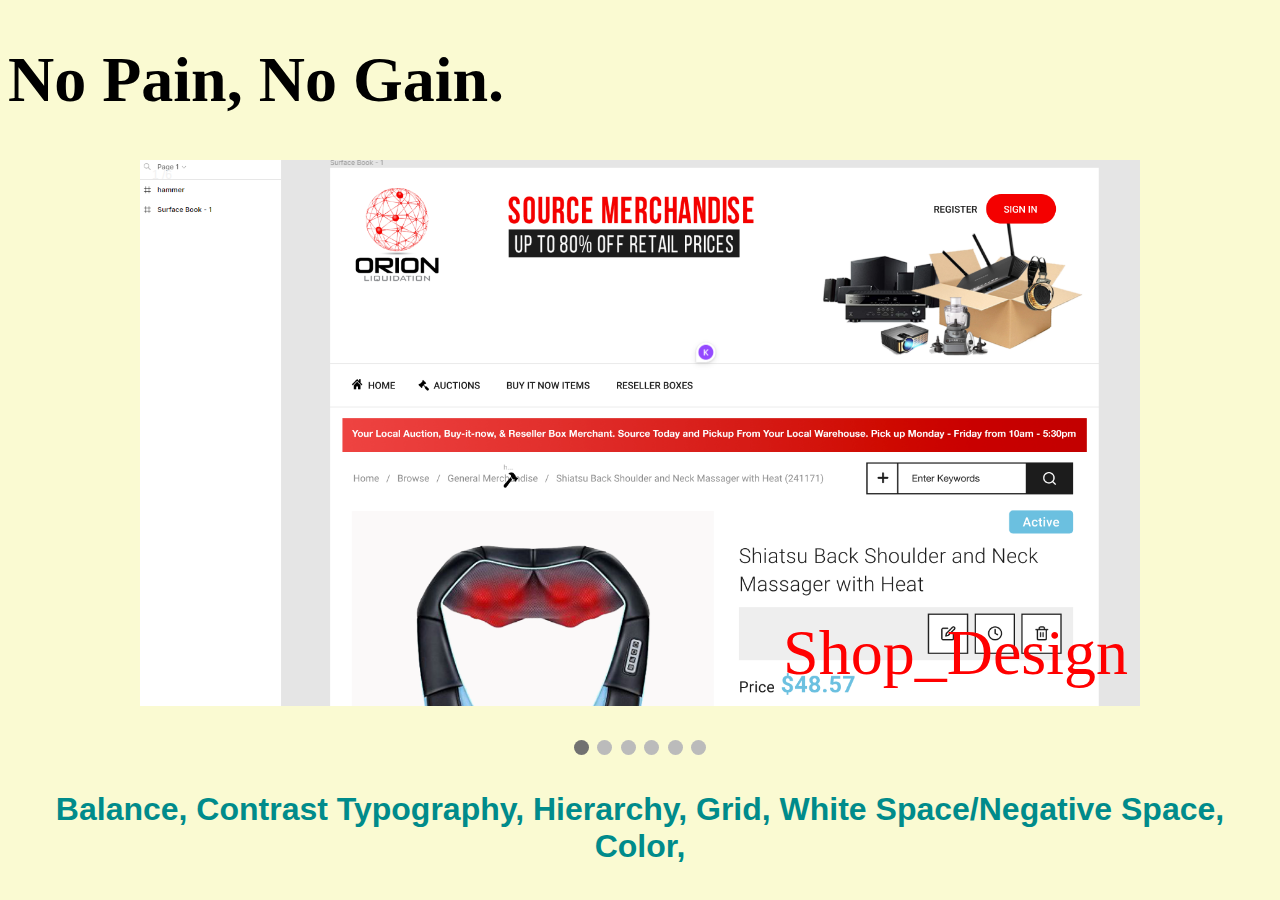
==== design.html @ 740ddab4 "fix:up" ====
<!DOCTYPE html>
<html>

<head>
    <meta name="viewport" content="width=device-width, initial-scale=1">
    <style>
        * {
            box-sizing: border-box;
        }

        body {
            font-family: Verdana, sans-serif;
            background-color: lightgoldenrodyellow;
        }

        .mySlides {
            display: none;
        }

        img {
            vertical-align: middle;
        }

        /* Slideshow container */
        .slideshow-container {
            max-width: 1000px;
            position: relative;
            margin: auto;
        }

        /* Caption text */
        .text {
            color: red;
            font-size: 64px;
            font-family:fantasy;
            padding: 8px 12px;
            position: absolute;
            bottom: 8px;
            width: 100%;
            text-align:right;
        }

        /* Number text (1/3 etc) */
        .numbertext {
            color: #f2f2f2;
            font-size: 12px;
            padding: 8px 12px;
            position: absolute;
            top: 0;
        }
        h1 {
            font-family: Georgia, 'Times New Roman', Times, serif;
            font-size: 64px;
    }
        h3 {
            font-family: Arial, sans-serif ;
            color: darkcyan;
            text-align: center;
            font-size: 32px;
        }

        /* The dots/bullets/indicators */
        .dot {
            height: 15px;
            width: 15px;
            margin: 0 2px;
            background-color: #bbb;
            border-radius: 50%;
            display: inline-block;
            transition: background-color 0.6s ease;
        }

        .active {
            background-color: #717171;
        }

        /* Fading animation */
        .fade {
            animation-name: fade;
            animation-duration: 1.5s;
        }

        @keyframes fade {
            from {
                opacity: .4
            }

            to {
                opacity: 1
            }
        }

        .prev,
        .next {
            cursor: pointer;
            position: absolute;
            top: 50%;
            width: auto;
            padding: 16px;
            margin-top: -22px;
            color: white;
            font-weight: bold;
            font-size: 18px;
            transition: 0.6s ease;
            border-radius: 0 3px 3px 0;
            user-select: none;
        }

        /* Position the "next button" to the right */
        .next {
            right: 0;
            border-radius: 3px 0 0 3px;
        }

        /* On hover, add a black background color with a little bit see-through */
        .prev:hover,
        .next:hover {
            background-color: rgba(0, 0, 0, 0.8);
        }

        /* On smaller screens, decrease text size */
        @media only screen and (max-width: 300px) {
            .text {
                font-size: 11px
            }
        }
    </style>
</head>

<body>

    <h1>No Pain, No Gain.</h1>
    

    <div class="slideshow-container">



        <div class="mySlides fade">
            <div class="numbertext">1 /6</div>
            <img src="designs/design1.png" style="width:100%">
            <div class="text">Shop_Design</div>
            <p></p>
        </div>

        <div class="mySlides fade">
            <div class="numbertext">2 /6</div>
            <img src="designs/design2.png" style="width:100%">
            <div class="text">WorkShop_Design</div>
        </div>

        <div class="mySlides fade">
            <div class="numbertext">3 /6</div>
            <img src="designs/design3.png" style="width:100%">
            <div class="text">Shop_Design</div>
        </div>

        <div class="mySlides fade">
            <div class="numbertext">4 /6</div>
            <img src="designs/design4.png" style="width:100%">
            <div class="text">Bussiness_Design</div>
        </div>

        <div class="mySlides fade">
            <div class="numbertext">5 /6</div>
            <img src="designs/design5.png" style="width:100%">
            <div class="text">Wordpress_Project</div>
        </div>
        <div class="mySlides fade">
            <div class="numbertext">6 /6</div>
            <img src="designs/design6.png" style="width:100%">
            <div class="text">Wordpress_Project</div>
        </div>
        




    </div>
    <br>

    <div style="text-align:center">
        <span class="dot"></span>
        <span class="dot"></span>
        <span class="dot"></span>
        <span class="dot"></span>
        <span class="dot"></span>
        <span class="dot"></span>
    </div>
    <h3> Balance, Contrast
        Typography,
        Hierarchy,
        Grid,
        White Space/Negative Space,
        Color,        
        </h3>

    <script>

        let slideIndex = 0;
        showSlides();

        function plusSlides(n) {
            showSlides(slideIndex += n);
        }

        function showSlides() {
            let i;
            let slides = document.getElementsByClassName("mySlides");
            let dots = document.getElementsByClassName("dot");
           
            for (i = 0; i < slides.length; i++) {
                slides[i].style.display = "none";
            }
            slideIndex++;
            if (slideIndex > slides.length) { slideIndex = 1 }
            for (i = 0; i < dots.length; i++) {
                dots[i].className = dots[i].className.replace(" active", "");
            }
            slides[slideIndex - 1].style.display = "block";
            dots[slideIndex - 1].className += " active";
            setTimeout(showSlides, 5000); // Change image every 5 seconds
        }

    </script>

</body>

</html>
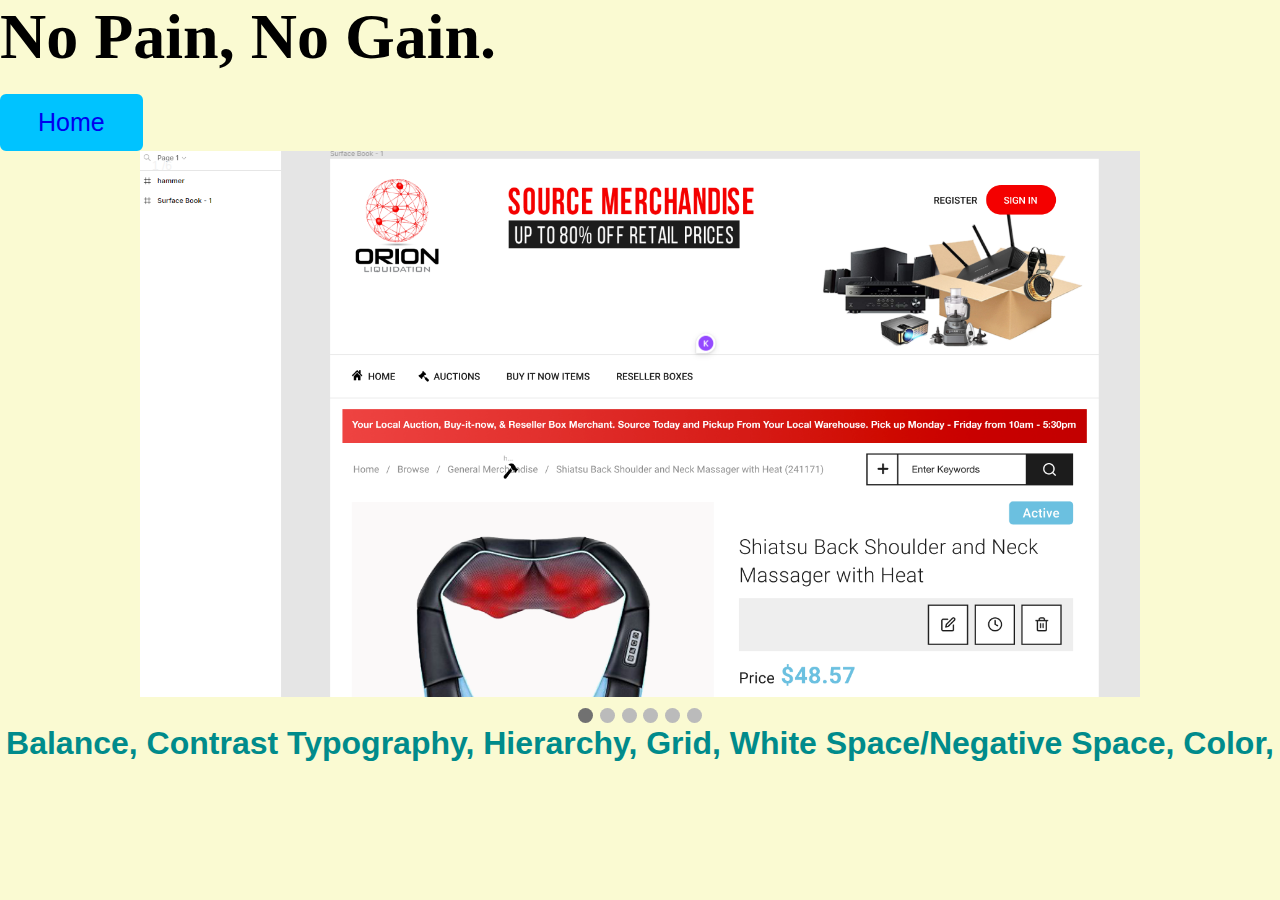
==== commit 100c9952: "push agia" ====
--- a/design.html
+++ b/design.html
@@ -2,6 +2,19 @@
 <html>
 
 <head>
+    <link rel="stylesheet" href="style1.css">
+    <link rel="stylesheet" href="https://unpkg.com/aos@next/dist/aos.css" />
+    <!-- stylesheet -->
+    
+    <!-- fontawesome -->
+    <link rel="stylesheet" href="https://use.fontawesome.com/releases/v5.15.4/css/all.css"
+      integrity="sha384-DyZ88mC6Up2uqS4h/KRgHuoeGwBcD4Ng9SiP4dIRy0EXTlnuz47vAwmeGwVChigm" crossorigin="anonymous" />
+  
+    <link rel="stylesheet" href="https://fonts.googleapis.com/css2?family=Passions+Conflict&family=Orbitron&family=Fira+Code&family=Six+Caps">
+    <!-- google icons -->
+    <link rel="stylesheet" href="https://fonts.googleapis.com/css2?family=Material+Symbols+Outlined:opsz,wght,FILL,GRAD@48,400,0,0" />
+    <meta name="viewport" content="width=device-width, initial-scale=1">
+    <link rel="stylesheet" href="style.css">
     <meta name="viewport" content="width=device-width, initial-scale=1">
     <style>
         * {
@@ -131,6 +144,7 @@
 
     <h1>No Pain, No Gain.</h1>
     
+    <div class="a1"><a href="./index.html">Home</a></div>
 
     <div class="slideshow-container">
 
--- a/style1.css
+++ b/style1.css
@@ -0,0 +1,2007 @@
+* {
+    box-sizing: border-box;
+}
+
+body {
+    font-family: Verdana, sans-serif;
+    background-color: gold;
+}
+
+.mySlides {
+    display: none;
+}
+
+img {
+    vertical-align: middle;
+}
+h1 {font-family: Georgia, 'Times New Roman', Times, serif;}
+h3 {font-family: Arial, sans-serif ;}
+
+/* Slideshow container */
+.slideshow-container {
+    max-width: 1000px;
+    position: relative;
+    margin: auto;
+}
+
+/* Caption text */
+.text {
+    color: red;
+    font-size: 64px;
+    font-family:fantasy;
+    padding: 8px 12px;
+    position: absolute;
+    bottom: 8px;
+    width: 100%;
+    text-align:center
+}
+
+/* Number text (1/3 etc) */
+.numbertext {
+    color: #f2f2f2;
+    font-size: 12px;
+    padding: 8px 12px;
+    position: absolute;
+    top: 0;
+}
+
+/* The dots/bullets/indicators */
+.dot {
+    height: 15px;
+    width: 15px;
+    margin: 0 2px;
+    background-color: #bbb;
+    border-radius: 50%;
+    display: inline-block;
+    transition: background-color 0.6s ease;
+}
+
+.active {
+    background-color: #717171;
+}
+
+/* Fading animation */
+.fade {
+    animation-name: fade;
+    animation-duration: 1.5s;
+}
+.a1{
+    display: inline-block;
+    background: rgb(0, 195, 255);
+    color: #fff;
+    font-size: 25px;
+    padding: 12px 36px;
+    margin-top: 20px;
+    font-weight: 400;
+    border-radius: 6px;
+    border: 2px solid rgb(0, 195, 255);
+    transition: all 0.3s ease;
+}
+.a1:hover{
+    color: rgb(0, 195, 255);
+    background: none;
+}
+@keyframes fade {
+    from {
+        opacity: .4
+    }
+
+    to {
+        opacity: 1
+    }
+}
+
+/* On smaller screens, decrease text size */
+@media only screen and (max-width: 300px) {
+    .text {
+        font-size: 11px
+    }
+}
+* {
+    box-sizing: border-box;
+    margin: 0;
+    padding: 0;
+}
+
+*::selection {
+    background-color: transparent;
+}
+
+*::-moz-selection {
+    background: transparent;
+}
+ 
+* {
+    -webkit-user-select: none;
+    -moz-user-select: none;
+    -ms-user-select: none;
+    user-select: none;
+
+}
+
+* {
+    -webkit-tap-highlight-color: transparent;
+}
+
+html {
+    font-size: 62.5%;
+    scroll-behavior: smooth;
+    text-rendering: optimizeLegibility;
+    -webkit-font-smoothing: antialiased;
+
+}
+:root{
+    font-family: Whitney, -apple-system, BlinkMacSystemFont, Segoe UI, Roboto, Helvetica, Arial, sans-serif;
+    cursor:default;
+    --color-white: #fff;
+    --color-black: #000;
+    --color-dark-mode:#11111b;
+    --color-light-mode:#ece7e1;
+    --color-ddd-color: #ddd;
+    --color-gray: #c4c4c4;
+    --color-purple: #8000ff;
+    --color-light-purple: #cf59e6;
+    --color-light-blue: #6bc5f8;
+    --color-navbarBorder-dark:#20222e10;
+    --color-shadowDark:rgba(0, 0, 0, 0.137);
+}
+::-webkit-scrollbar{
+    width: 5px;
+}
+::-webkit-scrollbar-track {
+    background: #0a0a10;
+}
+::-webkit-scrollbar-thumb{
+   background-color: #8000ff;
+   /* border-radius: 20px; */
+
+}
+body{
+    background-color: var(--color-dark-mode);
+    overflow-x: hidden;
+    cursor: none;
+    cursor: url('cursorr.png');
+    cursor: url('cursorr.png'),
+    url('cursorr.png');
+    cursor: url('cursorr.png'),
+    move;
+        cursor: url('cursorr.png')10 12;
+}
+
+
+/* for light mode */
+.light-mode{
+    --color-dark-mode:#ece7e1;
+    --color-black: #fff;
+    --color-white: #000;
+    --color-ddd-color: rgb(31, 31, 31);
+    --color-navbarBorder-dark:#c5cae1;
+}
+.setting-container{
+    width: 60px;
+    height: 50px;
+    margin-left:50px;
+    display: flex;
+    align-items: center;
+    transform-origin: left;
+    transition-duration: .5s;
+    gap: 30px;
+    padding: 20px 0px;
+   
+}
+#labelforsetting{
+    width: 40px;
+    height: 40px;
+    display: flex;
+    align-items: center;
+    justify-content: center;
+     cursor: url('click.png');
+    cursor: url('click.png'),
+    url('click.png');
+    cursor: url('click.png'),
+    move;
+        cursor: url('click.png')10 12;
+        padding: 0px 20px;
+        background-image: url(src/svg/settings-svgrepo-com.svg);
+        background-size: 60%;
+        background-repeat: no-repeat;
+        background-position: center;
+        mix-blend-mode: difference;
+        transition-duration: .5s;
+}
+
+/* .fas{
+    
+    color: var(--color-white);
+    font-size: 3rem;
+    transition-duration: .4s;
+} */
+.settingactivate{
+    transform-origin: left;
+    width: 200px;
+    transition-duration: .5s;
+
+}
+
+.visualmodetogglebuttoncontainer{
+    width: fit-content;
+    height: fit-content;
+    display: flex;
+    align-items: center;
+    justify-content: center;
+    transform:translate(-50px)scale(0);
+    transition-duration: .3s;
+}
+.visualmodeshow{
+    transition-duration: .3s;
+    transform: translate(0px)scale(1);
+}
+#switchforsetting{
+    display: none;
+}
+#switchforsetting:checked+#labelforsetting { 
+    transform: rotate(180deg);
+    transition-duration: .5s;
+
+}
+
+#labelforvisualmode {
+    position: relative;
+    width: 40px;
+    height: 40px;
+    background-image: url(src/png/crescent-moon\ \(1\).png);
+    background-size:50%;
+    background-repeat: no-repeat;
+    background-position: center;
+    cursor: url('click.png');
+    cursor: url('click.png'),
+    url('click.png');
+    cursor: url('click.png'),
+    move;
+        cursor: url('click.png')10 12;
+    transition-duration: .5s;
+}
+
+#switchforvisualmode{
+    display: none;
+}
+#switchforvisualmode:checked+#labelforvisualmode { 
+    transform: rotate(360deg);
+    transition-duration: .5s;
+    background-image: url(src/png/sun.png);
+    background-size:60%;
+    background-repeat: no-repeat;
+    background-position: center;
+
+}
+/* for sound */
+.soundtogglebuttoncontainer{
+    width: fit-content;
+    height: fit-content;
+    display: flex;
+    align-items: center;
+    justify-content: center;
+    transform: translate(-130px)scale(0);
+    transition-duration: .3s;
+}
+.soundmodeshow{
+    transition-delay: .1s;
+    transition-duration: .5s;
+    display: inline-block;
+    transform:translate(0px)scale(1);
+
+}
+#labelforsound {
+    position: relative;
+    display: flex;
+    align-items: center;
+    justify-content: center;
+    width: 40px;
+    height: 40px;
+    background-image: url(src/svg/Mute_Icon.svg);
+    background-size:60%;
+    background-repeat: no-repeat;
+    background-position: center;
+    cursor: pointer;
+    transition-duration: .5s;
+    cursor: url('click.png');
+    cursor: url('click.png'),
+    url('click.png');
+    cursor: url('click.png'),
+    move;
+        cursor: url('click.png')10 12;
+}
+.invertsoundlabel{
+   filter: invert(1);
+}
+#switchforsound{
+    display: none;
+}
+
+#switchforsound:checked+#labelforsound { 
+    transition-duration: .5s;
+    background-image: url(src/svg/Speaker_Icon.svg);
+    background-size:50%;
+    background-repeat: no-repeat;
+    background-position: center ;
+   
+}
+header{
+    width: 100%;
+    height: 150px;
+    display: flex;
+    align-items: center;
+    justify-content: center;
+}
+#preloader{
+    background-color:white;
+    height: 100%;
+    width: 100%;
+    position: fixed;
+    z-index: 99999;
+    display: flex;
+    align-items: center;
+    justify-content: center;
+    overflow-y: hidden;
+    background-image: url(src/svg/Pulse-0.4s-200px.svg);
+    background-repeat: no-repeat;
+    background-position: center;
+    background-size: 10%;
+    filter: invert(1);
+
+}
+noscript{
+    position: fixed;
+    width: 100%;
+    height: 100%;
+    display: flex;
+    align-items: center;
+    justify-content: center;
+    background-color: var(--color-dark-mode);
+    font-size: 4rem;
+    color: white;
+    z-index:999999;
+}
+.fakenavbar{
+    height: 0px;
+    width: 0%;
+    background-color: transparent;
+}
+.navbar{
+    background-color: rgba(255, 255, 255, 0.079);
+    backdrop-filter: blur(50px);
+    height: 80px;
+    width: 80%;
+    display: flex;
+    align-items: center;
+    padding: 0px 20px;
+    justify-content: space-between;
+    position:fixed;
+    z-index: 999;
+    border: 0.2rem solid var(--color-navbarBorder-dark);
+    border-radius: 50px;
+    overflow: hidden;
+}
+.navbar-tabs{
+    display: flex;
+    height: 100%;
+    width: 80%;
+    align-items: center;
+}
+.navbar-tabs-ul{
+    height: 100%;
+    width: 100%;
+    display: flex;
+    list-style: none;
+    align-items: center;
+    justify-content:flex-end;
+    gap: 80px;
+    color: var(--color-white);
+}
+.navbar-tabs-ul li{
+    width: fit-content;
+    height: 30px;
+    text-align: center;
+    display: flex;
+    align-items: center;
+    justify-content: center;
+    font-size: 1.5rem;
+    position: relative;
+    cursor: url('click.png');
+    cursor: url('click.png'),
+    url('click.png');
+    cursor: url('click.png'),
+    move;
+        cursor: url('click.png')10 12;
+    font-family: fira code;
+}
+
+.navbar-tabs-ul li:hover:before{
+    content: "";
+    background-color: var(--color-white);
+    position: absolute;
+    height: 10px;
+    width: 10px;
+    border-radius: 5px;
+    left: -20px;
+    z-index: -1;
+}
+.navbar-tabs-ul a{
+    text-decoration: none;
+    color: var(--color-white);
+    font-weight: 100;
+}
+.logo{
+    position: relative;
+    width: 10%;
+    height: 100%;
+    transition-duration: 1s;
+    display: flex;
+    flex-direction: column;
+    align-items: center;
+    justify-content: space-between;
+    overflow: hidden;
+    -webkit-user-select: none;
+    -moz-user-select: none;
+    -ms-user-select: none;
+    user-select: none;
+
+}
+.hey{
+    color: white;
+    position: absolute;
+    font-size: 2.5rem;
+    font-weight: 300;
+    background-color: #20222e;
+    padding: 5px 10px;
+    border-radius: 20px;
+    left: 120px;
+    bottom: 80px;
+    opacity: 0;
+}
+.popup{
+   animation: pop-up 3s linear;
+}
+@keyframes pop-up {
+    from{
+        bottom: -50px;
+        left: 50px;
+        opacity: 1;
+    }
+    to{
+        opacity: 0;
+    }
+}
+.logo-top{
+    width: 100%;
+    height:100%;
+    display: flex;
+    align-items: center;
+    justify-content: center;
+    /* animation: headshake 15s linear infinite; */
+    transform-origin: bottom;
+    position: relative;
+    
+}
+@keyframes headshake {
+    0%{
+        transform: rotate(-8deg);
+    }
+    25%{
+        transform: rotate(0deg);
+    }
+    50%{
+        transform: rotate(8deg);
+    }
+    75%{
+        transform: rotate(0deg);
+    }
+    100%{
+        transform: rotate(-8deg);
+    }
+    
+}
+
+.logo-top img{
+    height: 100%;
+    z-index: 2;
+    border-radius: 4px; 
+    
+}
+.face{
+    content: "";
+    position: absolute;
+    width: 100%;
+    height: 60%;
+    bottom: 0;
+    display: flex;
+    align-items: center;
+    justify-content: center;
+    gap: 4px;
+    z-index: 1;
+}
+.eye{
+   width: 8px;
+   height: 8px;
+   border-radius: 50%;
+   display: flex;
+   align-items: center;
+   justify-content: center;
+   background-color: white;
+   overflow: hidden;
+
+
+}
+.pupil{
+    width:4px;
+    height:4px;
+    background: rgb(36, 16, 16);
+    border-radius: 50%;
+}
+/* .eye:after { 
+    position: absolute;
+    width: 4px;
+    height: 4px;
+    left: .7px;
+    top: 0;
+    background: #000;
+    border-radius: 50%;
+    content: " ";
+  } */
+.logo-bottom{
+    width: 100%;
+    height: 16%;
+    display: flex;
+    align-items: center;
+    justify-content: center;
+}
+.logo-bottom img{
+    height: 100%;
+}
+.logo:hover{
+    transform: translateY(200px);
+    transition-duration: 1s;
+}
+
+
+.activeThistab{
+    color: var(--color-white);
+}
+.activeThistab:before{
+    content: "";
+    background-color: var(--color-white);
+    position: absolute;
+    height: 10px;
+    width: 10px;
+    left: -20px;
+    border-radius: 50%;
+    z-index: -1;
+
+}
+/* navbar code ends here */
+
+/* landing page code starts from here */
+.main{
+    width: 100%;
+    height: fit-content;
+
+}
+
+.landing-page-container{
+    background-size: contain;
+    background-position: center;
+    background-repeat: no-repeat;
+    width: 100%;
+    height: 95vh;
+    display: flex;
+    flex-direction: row;
+    align-items: center;
+    justify-content: center;
+
+}
+.text-content{
+    display: flex;
+    flex-direction: column;
+    width: 100%;
+    height: 100%;
+    align-items: flex-start;
+    justify-content: flex-start;
+    padding-left: 300px;
+}
+#hello-friend{
+    font-size: 3.5rem;
+    font-weight: 600;
+    width:fit-content;
+    height: 100px;
+    display: flex;
+    align-items: flex-end;
+    color: var(--color-white);
+    font-family: fira code;
+}
+
+@-webkit-keyframes vibrate-1 {
+    0% {
+      -webkit-transform: translate(0);
+              transform: translate(0);
+    }
+    20% {
+      -webkit-transform: translate(-2px, 2px);
+              transform: translate(-2px, 2px);
+    }
+    40% {
+      -webkit-transform: translate(-2px, -2px);
+              transform: translate(-2px, -2px);
+    }
+    60% {
+      -webkit-transform: translate(2px, 2px);
+              transform: translate(2px, 2px);
+    }
+    80% {
+      -webkit-transform: translate(2px, -2px);
+              transform: translate(2px, -2px);
+    }
+    100% {
+      -webkit-transform: translate(0);
+              transform: translate(0);
+    }
+  }
+  @keyframes vibrate-1 {
+    0% {
+      -webkit-transform: translate(0);
+              transform: translate(0);
+    }
+    20% {
+      -webkit-transform: translate(-2px, 2px);
+              transform: translate(-2px, 2px);
+    }
+    40% {
+      -webkit-transform: translate(-2px, -2px);
+              transform: translate(-2px, -2px);
+    }
+    60% {
+      -webkit-transform: translate(2px, 2px);
+              transform: translate(2px, 2px);
+    }
+    80% {
+      -webkit-transform: translate(2px, -2px);
+              transform: translate(2px, -2px);
+    }
+    100% {
+      -webkit-transform: translate(0);
+              transform: translate(0);
+    }
+  }
+  
+  /* #name:hover{
+    -webkit-animation: vibrate-1 0.3s linear both;
+    animation: vibrate-1 0.3s linear both;
+}
+   */
+#name{
+    font-size: 8rem;
+    font-weight:700;
+    width:fit-content;
+    display: flex;
+    align-items: flex-start;
+    background: -webkit-linear-gradient(135deg,var(--color-light-blue),var(--color-light-purple),var(--color-light-blue),var(--color-light-purple));
+    background: linear-gradient(-45deg,var(--color-light-blue),var(--color-light-purple),var(--color-light-blue),var(--color-light-purple));
+    background-clip: text;
+    -webkit-background-clip: text;
+    -webkit-text-fill-color: transparent;
+    background-size: 400% 400%;
+    -webkit-animation: gradient 3s ease infinite;
+    animation: gradient 3s ease infinite;
+
+}
+@keyframes gradient {
+    0% {
+        background-position: 0 50%;
+    }
+    50% {
+        background-position: 100% 50%;
+    }
+    
+    100% {
+        background-position: 0 50%;
+    }
+}
+
+#work{
+    font-size: 8rem;
+    font-weight:700;
+    width:fit-content;
+    display: flex;
+    align-items: flex-start;
+    color: var(--color-white);
+    flex-wrap: wrap;
+    
+}
+#work div{
+    display: flex;
+	margin: 0px 12px 0px 0px;
+}
+.jello:hover{
+    background-clip: text;
+    -webkit-background-clip: text;
+    -webkit-text-fill-color: transparent;
+    background-color:  #03e6ff;
+    -webkit-animation: jello-vertical 0.9s both;
+	        animation: jello-vertical 0.9s both;
+}
+
+ @-webkit-keyframes jello-vertical {
+    0% {
+      -webkit-transform: scale3d(1, 1, 1);
+              transform: scale3d(1, 1, 1);
+    }
+    30% {
+      -webkit-transform: scale3d(0.75, 1.25, 1);
+              transform: scale3d(0.75, 1.25, 1);
+    }
+    40% {
+      -webkit-transform: scale3d(1.25, 0.75, 1);
+              transform: scale3d(1.25, 0.75, 1);
+    }
+    50% {
+      -webkit-transform: scale3d(0.85, 1.15, 1);
+              transform: scale3d(0.85, 1.15, 1);
+    }
+    65% {
+      -webkit-transform: scale3d(1.05, 0.95, 1);
+              transform: scale3d(1.05, 0.95, 1);
+    }
+    75% {
+      -webkit-transform: scale3d(0.95, 1.05, 1);
+              transform: scale3d(0.95, 1.05, 1);
+    }
+    100% {
+      -webkit-transform: scale3d(1, 1, 1);
+              transform: scale3d(1, 1, 1);
+    }
+  }
+  @keyframes jello-vertical {
+    0% {
+      -webkit-transform: scale3d(1, 1, 1);
+              transform: scale3d(1, 1, 1);
+    }
+    30% {
+      -webkit-transform: scale3d(0.75, 1.25, 1);
+              transform: scale3d(0.75, 1.25, 1);
+    }
+    40% {
+      -webkit-transform: scale3d(1.25, 0.75, 1);
+              transform: scale3d(1.25, 0.75, 1);
+    }
+    50% {
+      -webkit-transform: scale3d(0.85, 1.15, 1);
+              transform: scale3d(0.85, 1.15, 1);
+    }
+    65% {
+      -webkit-transform: scale3d(1.05, 0.95, 1);
+              transform: scale3d(1.05, 0.95, 1);
+    }
+    75% {
+      -webkit-transform: scale3d(0.95, 1.05, 1);
+              transform: scale3d(0.95, 1.05, 1);
+    }
+    100% {
+      -webkit-transform: scale3d(1, 1, 1);
+              transform: scale3d(1, 1, 1);
+    }
+  }
+  
+#info-para{
+    width: 50%;
+    font-size: 2rem;
+    font-weight: 400;
+    padding-top: 30px;
+    color: var(--color-ddd-color);
+    line-height: 20px;
+}
+.contact-btn-div{
+    width: 100%;
+    padding-top: 50px;
+    height: fit-content;
+    display: flex;
+    align-items: center;
+    justify-content: flex-start;
+}
+.letsTalkBtn {
+    position: relative;
+    background-color: transparent;
+    border: none;
+    width: 180px;
+    height: 40px;
+    border-radius: 0px;
+    cursor: pointer;
+    transition: all .3s;
+    cursor: url('click.png');
+    cursor: url('click.png'),
+    url('click.png');
+    cursor: url('click.png'),
+    move;
+        cursor: url('click.png')10 12;
+  }
+  
+  .letsTalkBtn-text {
+    width: 100%;
+    height: 100%;
+    background-color: rgba(230, 230, 230, 0.466);
+    border: none;
+    border-radius: 7px;
+    backdrop-filter: blur(5px);
+    color: rgb(0, 0, 0);
+    display: flex;
+    align-items: center;
+    justify-content: center;
+    letter-spacing: 0.8px;
+    font-weight: 700;
+  }
+  
+  .letsTalkBtn-BG {
+    position: absolute;
+    width: 100%;
+    height: 100%;
+    background-image: linear-gradient(150deg, #71cbff, #8000ff);
+    z-index: -1;
+    left: 6px;
+    top: 6px;
+    border-radius: 7px;
+    pointer-events: none;
+    transition: all .3s;
+  }
+  
+  .letsTalkBtn:hover {
+    transform: translateY(-2px) translateX(-2px);
+  }
+  
+  .letsTalkBtn:hover .letsTalkBtn-BG {
+    transform: translateY(2px) translateX(2px);
+  }
+  
+  .letsTalkBtn:active {
+    transform: translateY(7px) translateX(7px);
+  }
+  
+  .letsTalkBtn:active .letsTalkBtn-BG {
+    transform: translateY(-7px) translateX(-7px);
+  }
+.resume-btn {
+    z-index:9998;
+    display: flex;
+    align-items: center;
+    justify-content: flex-start;
+    width: 45px;
+    height: 45px;
+    border: none;
+    border-radius: 50%;
+    cursor: pointer;
+    position: fixed;
+    bottom:10px;
+    left:10px;
+    overflow: hidden;
+    transition-duration: .3s;
+    box-shadow: 2px 2px 10px rgba(0, 0, 0, 0.199);
+    background: linear-gradient(
+    82.3deg,
+    rgba(150, 93, 233, 1) 10.8%,
+    rgba(99, 88, 238, 1) 94.3%
+  );
+  }
+  
+  /* plus sign */
+  .sign {
+    width: 100%;
+    transition-duration: .3s;
+    display: flex;
+    align-items: center;
+    justify-content: center;
+  }
+  
+  .sign svg {
+    width: 17px;
+  }
+  
+  .sign svg path {
+    fill: white;
+  }
+  /* text */
+  .text {
+    position: absolute;
+    right: 0%;
+    width: 0%;
+    opacity: 0;
+    color: white;
+    font-size: 1em;
+    font-weight: 600;
+    transition-duration: .3s;
+  }
+  /* hover effect on button width */
+  .resume-btn:hover {
+    width: 130px;
+    border-radius: 40px;
+    transition-duration: .3s;
+  }
+  
+  .resume-btn:hover .sign {
+    width: 30%;
+    transition-duration: .3s;
+    padding-left: 20px;
+  }
+  /* hover effect button's text */
+  .resume-btn:hover .text {
+    opacity: 1;
+    width: 70%;
+    transition-duration: .3s;
+    padding-right: 10px;
+  }
+  /* button click effect*/
+  .resume-btn:active {
+    transform: translate(2px ,2px);
+  }
+/* landing page code ends here */
+
+/* about section starts from here */
+.about-section-container{
+    width: 100%;
+    height: fit-content;
+    display: flex;
+    align-items: center;
+    justify-content: center;
+    flex-direction: column;
+}
+.about-section{
+    width: 60%;
+    display: flex;
+    flex-direction: column;
+    align-items: center;
+    justify-content: center;
+}
+.about-heading{
+    width: 100%;
+    display: flex;
+    align-items: center;
+    gap: 10px;
+}
+.about-heading-article{
+    font-size:3rem;
+    font-family: fira code;
+    font-weight: 500;
+    background-image: -webkit-gradient(linear,left top,right top,from(#b0f3f1),to(#ffcfdf));
+    background-image: -webkit-linear-gradient(left,#b0f3f1,#ffcfdf);
+    background-image: linear-gradient(90deg,#b0f3f1,#ffcfdf);
+    background-clip: text;
+    -webkit-background-clip: text;
+    -webkit-text-fill-color: transparent;
+}
+.aboutHeadingP{
+    width: 300px;
+    height: 1px;
+    background-image: -webkit-gradient(linear,left top,right top,from(#b0f3f1),to(#ffcfdf));
+    background-image: -webkit-linear-gradient(left,#b0f3f1,#ffcfdf);
+    background-image: linear-gradient(90deg,#b0f3f1,#ffcfdf);
+}
+
+.info-dp-section{
+    width: 100%;
+    display: flex;
+    margin-top: 30px;
+    
+}
+.about-info{
+    width: 60%;
+    display: flex;
+    flex-direction: column;
+}
+.about-info p{
+    font-size: 2rem;
+    font-weight: 400;
+    line-height: 25px;
+    color: var(--color-white);
+}
+.dp{
+    width: 40%;
+    display: flex;
+    align-items: flex-start;
+    justify-content:center;
+    position: relative;
+    transition-duration: .5s;
+}
+.dp img{
+    width: 300px;
+}
+.dp::before{
+    content: "";
+    background-color: transparent;
+    height: 300px;
+    width: 300px;
+    position: absolute;
+    z-index: -2;
+    box-shadow: 2px 2px 0px inset #8000ff,
+                -2px -2px 0px inset transparent;
+                transition-duration: .5s;
+
+}
+.dp::after{
+    content: "";
+    background-color: transparent;
+    height: 300px;
+    width: 300px;
+    position: absolute;
+    z-index: -2;
+    box-shadow: 2px 2px 0px inset transparent,
+                -2px -2px 0px inset #8000ff;
+                transition-duration: .5s;
+
+}
+/* hover effect on dp */
+.dp:hover::after{
+    transform: translate(20px,20px);
+    transition-duration: .5s;
+}
+.dp:hover::before{
+    transform: translate(-20px,-20px);
+    transition-duration: .5s;
+}
+/* about section ends
+ */
+ /* skills section starts */
+.skills-section-container{
+    margin-top: 150px;
+    width: 100%;
+    display: flex;
+    align-items: center;
+    justify-content: center;
+}
+.skills-section{
+    width: 60%;
+    display: flex;
+    flex-direction: column;
+    align-items: center;
+    justify-content: center;
+}
+.skills-heading{
+    width: 100%;
+    display: flex;
+    align-items: center;
+    gap: 10px;
+}
+.skills-heading-article{
+    font-size:3rem;
+    font-family: fira code;
+    font-weight: 500;
+    background-image: -webkit-gradient(linear,left top,right top,from(#b0f3f1),to(#ffcfdf));
+    background-image: -webkit-linear-gradient(left,#b0f3f1,#ffcfdf);
+    background-image: linear-gradient(90deg,#b0f3f1,#ffcfdf);
+    background-clip: text;
+    -webkit-background-clip: text;
+    -webkit-text-fill-color: transparent;
+}
+.skillsHeadingP{
+    width: 300px;
+    height: 1px;
+    background-image: -webkit-gradient(linear,left top,right top,from(#b0f3f1),to(#ffcfdf));
+    background-image: -webkit-linear-gradient(left,#b0f3f1,#ffcfdf);
+    background-image: linear-gradient(90deg,#b0f3f1,#ffcfdf);
+
+}
+
+.language-speak{
+    width: 100%;
+    display: flex;
+    align-items: center;
+    height: 50px;
+    justify-content: center;
+}
+.language-speak article{
+    font-size: 2rem;
+    font-weight: 600;
+    font-family: fira code;
+    color: var(--color-white);
+}
+.frontend-dev-section{
+    width: 100%;
+    margin-top: 50px;
+}
+.frontend-dev-heading{
+    width: 100%;
+    text-align: center;
+    display: flex;
+    justify-content: center;
+    align-items: center;
+    font-size: 3rem;
+    font-weight: 900;
+    height: 100px;
+    letter-spacing: 5px;
+    background-image: -webkit-gradient(linear,left top,right top,from(#b0f3f1),to(#ffcfdf));
+    background-image: -webkit-linear-gradient(left,#b0f3f1,#ffcfdf);
+    background-image: linear-gradient(90deg,#b0f3f1,#ffcfdf);
+    background-clip: text;
+    -webkit-background-clip: text;
+    -webkit-text-fill-color: transparent;
+}
+.languages-section{
+    display: flex;
+    flex-wrap: wrap;
+    justify-content: center;
+    gap: 20px;
+    
+}
+.language-name{
+    background-color: rgba(255, 255, 255, 0.005);
+    display: flex;
+    align-items: center;
+    justify-content: center;
+    flex-direction: column;
+    position: relative;
+    width: 45%;
+    padding: 30px;
+    transform-style: preserve-3d;
+    box-shadow: 0px 10px 20px var(--color-shadowDark);
+    
+}
+
+.language-name::before{
+    content: "";
+    position: absolute;
+    width: 30%;
+    height: 2px;
+    background: linear-gradient(-45deg, #ee7752, #e73c7e, #23a6d5, #23d5ab);
+	background-size: 400% 400%;
+	animation: gradientforlanguage 5s ease infinite;
+    top: 0;
+    transition-duration: .5s;
+}
+.language-name:hover::before{
+    width: 100%;
+    transition-duration: .5s;
+}
+@keyframes gradientforlanguage {
+	0% {
+		background-position: 0% 50%;
+	}
+	50% {
+		background-position: 100% 50%;
+	}
+	100% {
+		background-position: 0% 50%;
+	}
+}
+.language-name article{
+    font-size: 2.5rem;
+    font-weight: 700;
+    font-family: fira code;
+    color: var(--color-white);
+    transform: translateZ(50px);
+}
+.language-name p{
+    font-size: 1.5rem;
+    font-weight: 400;
+    color: rgb(101, 100, 100);
+    text-align: center;
+}
+
+/* skills section ends */
+/* ######################################################## */
+/* projects section starts */
+.projects-section-container{
+    margin: 150px 0;
+    display: flex;
+    align-items: center;
+    justify-content: center;
+    width: 100%;
+}
+.projects-section-div{
+    width: 60%;
+    display: flex;
+    flex-direction: column;
+    align-items: center;
+    justify-content: center;
+}
+.projects-heading{
+    width: 100%;
+    display: flex;
+    align-items: center;
+    gap: 10px;
+}
+.projects-heading-article{
+    font-size:3rem;
+    font-family: fira code;
+    font-weight: 500;
+    background-image: -webkit-gradient(linear,left top,right top,from(#b0f3f1),to(#ffcfdf));
+    background-image: -webkit-linear-gradient(left,#b0f3f1,#ffcfdf);
+    background-image: linear-gradient(90deg,#b0f3f1,#ffcfdf);
+    background-clip: text;
+    -webkit-background-clip: text;
+    -webkit-text-fill-color: transparent;
+}
+.projectsHeadingP{
+    width: 300px;
+    height: 1px;
+    background-image: -webkit-gradient(linear,left top,right top,from(#b0f3f1),to(#ffcfdf));
+    background-image: -webkit-linear-gradient(left,#b0f3f1,#ffcfdf);
+    background-image: linear-gradient(90deg,#b0f3f1,#ffcfdf);
+}
+.project-boxes-div{
+    width: 100%;
+    height: fit-content;
+    display: flex;
+    flex-direction: column;
+    justify-content: center;
+    align-items: center;
+    gap: 50px;
+    padding: 50px;
+}
+.project-boxes-div a{
+    text-decoration: none;
+    width: 100%;
+}
+.project-box{
+    background-color: rgba(255, 255, 255, 0.005);
+    width: 100%;
+    height: 400px;
+    display: flex;
+    flex-direction: row;
+    justify-content: space-between;
+    transition-duration: .3s;
+    cursor: url('click.png');
+    cursor: url('click.png'),
+    url('click.png');
+    cursor: url('click.png'),
+    move;
+        cursor: url('click.png')10 12;
+    position: relative;
+    box-shadow: 0px 10px 20px var(--color-shadowDark);
+}
+.language-gradient-class{
+    box-shadow: 0px 5px 10px rgba(0, 0, 0, 0.113);
+}
+.project-box:after{
+    content: "";
+    position: absolute;
+    width: 100%;
+    height: 2px;
+    background: linear-gradient(-45deg, #ee7752, #e73c7e, #23a6d5, #23d5ab);
+	background-size: 400% 400%;
+	animation: gradientforlanguage 5s ease infinite;
+    top: 0;
+    left: 0;
+}
+.info-div{
+    width: 50%;
+    height: 100%;
+    display: flex;
+    flex-direction: column;
+    align-items: flex-start;
+    justify-content: center;
+    gap: 20px;
+    padding: 0 40px;
+}
+.faviconforProject{
+    background-color: white;
+    width: 20px;
+    border-radius: 50%;
+}
+.faviconforProjectAquaregia{
+    width: 20px;
+}
+.image-div{
+    width: 50%;
+    height: 100%;
+    overflow: hidden;
+    padding-top: 70px;
+    padding-left: 10px;
+}
+.image-div img{
+    height: 100%;
+    /* border-top-left-radius:10px ; */
+   
+}
+.ProjectHeading{
+    color: var(--color-white);
+    font-size: 3.4rem;
+    font-weight: 700;
+}
+.ProjectDescription{
+    color: gray;
+    font-size: 1.7rem;
+    font-weight: 400;
+}
+/* Project visit button */
+.cta {
+    position: relative;
+    padding: 12px 18px;
+    transition: all 0.2s ease;
+    border: none;
+    background: none;
+    cursor: url('click.png');
+    cursor: url('click.png'),
+    url('click.png');
+    cursor: url('click.png'),
+    move;
+        cursor: url('click.png')10 12;
+   }
+   
+   .cta:before {
+    content: "";
+    position: absolute;
+    top: 0;
+    left: 0;
+    display: block;
+    border-radius: 50px;
+    /* background: #b1dae7; */
+    background-color: var(--color-navbarBorder-dark);
+    width: 45px;
+    height: 45px;
+    transition: all 0.3s ease;
+   }
+   
+   .cta span {
+    position: relative;
+    /* font-family: "Ubuntu", sans-serif; */
+    font-size: 1.8rem;
+    font-weight: 600;
+    letter-spacing: 0.05em;
+    /* color: #234567; */
+    color: var(--color-light-blue);
+   }
+   
+   .cta svg {
+    position: relative;
+    top: 0;
+    margin-left: 10px;
+    fill: none;
+    stroke-linecap: round;
+    stroke-linejoin: round;
+    /* stroke: #234567; */
+    stroke: var(--color-light-blue);
+    stroke-width: 2;
+    transform: translateX(-5px);
+    transition: all 0.3s ease;
+   }
+   
+   .cta:hover:before {
+    width: 100%;
+    /* background: #b1dae7; */
+   }
+   .cta:hover span{
+    color:white;
+   }
+   .cta:hover svg{
+    stroke:white;
+   }
+   
+   .cta:hover svg {
+    transform: translateX(0);
+   }
+   
+   .cta:active {
+    transform: scale(0.95);
+   }
+/* Project visit button */
+.project-box:hover{
+    transform: translate(-5px,-10px);
+    transition-duration: .3s;
+}
+
+/* projects ends */
+
+
+
+
+/* for light mode  */
+.heading-article-light{
+    background-image: -webkit-gradient(linear,left top,right top,from(#0f7878),to(#f09bb9));
+    background-image: -webkit-linear-gradient(left,#0f7878,#f09bb9);
+    background-image: linear-gradient(90deg,#0f7878,#f09bb9);
+}
+
+#backtotopbutton{
+    
+    position: fixed;
+    right: 10px;
+    bottom: 0px;
+    display: flex;
+    flex-direction: column;
+    align-items: center;
+    justify-content: center;
+    border: none; 
+    width:3rem;
+    height:15rem;
+    z-index: 101;
+    text-align: center;
+    transition: all .4s;
+    background-color: transparent;
+    cursor: url('click.png');
+    cursor: url('click.png'),
+    url('click.png');
+    cursor: url('click.png'),
+    move;
+    cursor: url('click.png')10 12;
+    display: none;
+}
+#backtotopbutton article{
+
+    font-size: 1.5rem;
+    color: var(--color-white);
+    font-weight: 400;
+    /* width: 200px; */
+    /* transform: rotate(90deg); */
+     
+    writing-mode:vertical-rl;
+     font-family: Whitney, -apple-system, BlinkMacSystemFont, Segoe UI, Roboto, Helvetica, Arial, sans-serif;
+     mix-blend-mode: difference;
+}
+
+
+#backtotopbutton:hover{
+    transform: translate(0px,-20px);
+    text-decoration: line-through var(--color-white);
+}
+/* footer starts */
+.footercontainer{
+    background-color: rgb(0, 0, 0);
+    width: 100%;
+}
+.two-words{
+    color: rgb(179, 179, 179);
+    width: 100%;
+    display: flex;
+    align-items: center;
+    justify-content: center;
+    height: 100px;
+}
+.two-words article{
+    font-size: 3rem;
+    font-family: fira code;
+}
+.social-media-container{
+    display: flex;
+    flex-direction: column;
+    align-items: center;
+    justify-content: center;
+    width: 100%;
+    
+}
+.social-media-container a{
+    width: 60px;
+    height: 60px;
+    display: flex;
+    align-items: center;
+    justify-content: center;
+    text-decoration: none;
+    padding: 10px;
+    border-radius: 50%;
+    border: 2px solid rgb(226, 222, 222);
+    transition-duration: .3s;
+    cursor: url('click.png');
+    cursor: url('click.png'),
+    url('click.png');
+    cursor: url('click.png'),
+    move;
+        cursor: url('click.png')10 12;
+        position: relative;
+        box-shadow: 0px 0px 0px #8000ff inset;
+        transition-duration: .3s;
+}
+.getintouch-heading{
+    width: 100%;
+    height: 80px;
+    display: flex;
+    align-items: center;
+    justify-content: center;
+    
+}
+.getintouch-heading article{
+    font-size: 2rem;
+    background: -webkit-linear-gradient(135deg,var(--color-light-blue),var(--color-light-purple),var(--color-light-blue),var(--color-light-purple));
+    background: linear-gradient(-45deg,var(--color-light-blue),var(--color-light-purple),var(--color-light-blue),var(--color-light-purple));
+    background-clip: text;
+    -webkit-background-clip: text;
+    -webkit-text-fill-color: transparent;
+    font-weight: 700;
+    font-family: fira code;
+}
+.logos{
+    display: flex;
+    width: 100%;
+    gap: 30px;
+    justify-content: center;
+    align-items: center;
+    height: 80px;
+}
+.SocialHandle{
+    fill: white;
+    width: 60%;
+}
+#GmailLogo{
+    height: 70%;
+    fill: white;
+}
+.social-media-container a:hover{
+    box-shadow: 0px 0px 50px 100px #8000ff inset;
+    transition-duration: 1s;
+
+border: none;
+}
+.social-media-container a::before{
+    position: absolute;
+    content: "";
+    width: 100%;
+    height: 100%;
+    left: 0;
+    border-radius: 50%;
+    transform: scale(0);
+    background-color: #8000ff;
+    background-color: transparent;
+    transition-duration: .3s;
+    z-index: -1;
+}
+.social-media-container a:hover::before{
+    transform: scale(1);
+    transition-duration: .3s;
+}
+.footer-bottom{
+    width: 100%;
+    display: flex;
+    align-items: center;
+    justify-content: center;
+    height: 80px;
+}
+.footer-bottom article{
+    color: rgb(176, 176, 176);
+    font-size: 1.5rem;
+    font-family: fira code;
+}
+.fa-copyright{
+    font-size: 1.5rem;
+    color: rgb(176, 176, 176);
+}
+.mobiletogglemenu{
+    display: none;
+}
+.hamburger{
+    display: none;
+}
+.tonechange{
+    color: black;
+}
+
+/* responsive code below*/
+@media screen and (max-width:1920px) {
+    html {
+        font-size: 60%;
+    }
+  }
+  @media screen and (max-width:1400px) {
+    html {
+        font-size: 60%;
+    }
+    .text-content{
+        padding-left: 200px;
+    }
+   
+  }
+  @media screen and (max-width:1300px) {
+   
+  }
+  @media screen and (max-width:1200px) {
+    html {
+        font-size: 60%;
+    }
+    .text-content{
+        padding-left: 100px;
+    }
+    .about-section{
+        width: 80%;
+        display: flex;
+        flex-direction: column;
+        align-items: center;
+        justify-content: center;
+    }
+
+    .logo:hover{
+        transform: translateY(200px);
+        transition-duration: 1s;
+    }
+    .skills-section{
+        width: 80%;
+    }
+    .projects-section-div{
+        width: 80%;
+    }
+    
+  }
+  @media screen and (max-width:1150px) {
+    html {
+        font-size: 60%;
+    }
+   
+    
+  }
+  @media screen and (max-width:998px) {
+    html {
+        font-size: 55%;
+    }
+    .navbar-tabs-ul{
+    display: none;
+    }
+    .stopscrolling{
+        overflow: hidden;
+    }
+  .hamburger{
+    /* display: block; */
+    position: fixed;
+    top: 0px;
+    /* right: 0; */
+    width: 100vw;
+    height: 150px;
+    display: flex;
+    align-items: center;
+    justify-content: center;
+    z-index: 9998;
+    background-color:transparent;
+}
+.hamburgerbase{
+    width: 80%;
+    height: 80px;
+    display: flex;
+    align-items: center;
+    justify-content: flex-end;
+    padding: 20px;
+}
+#hamburger-button{
+    font-size: 3rem;
+    font-weight: 800;
+    width: 4.5rem;
+    height: 3.5rem;
+    background-color: transparent;
+    border: none;
+    display: flex;
+    flex-direction: column;
+    align-items: center;
+    justify-content: space-between;
+}
+#burger-bar1{
+    width: 60%;
+    height:3px;
+    border-radius: 0px;
+    transition-duration: .3s;
+}
+#burger-bar2{
+    width: 100%;
+    height:3px;
+    border-radius: 0px;
+    transition-duration: .3s;
+
+}
+#burger-bar3
+{
+    width: 60%;
+    height:3px;
+    border-radius: 0px;
+    transition-duration: .3s;
+
+}
+.burger-bar{
+    background-color: var(--color-white);
+}
+
+.hamburger-animation1{
+    transform: rotate(45deg) scaleX(1.7);
+    transition-duration: .3s;
+    transform-origin: left;
+    background-color: var(--color-white);
+
+} 
+.hamburger-animation2{
+   transform: scaleX(0);
+    background-color: var(--color-white);
+
+    
+}
+.hamburger-animation3{
+    transform: rotateZ(-45deg) scaleX(1.7);
+    transform-origin: left;
+    transition-duration: .3s;
+    background-color: var(--color-white);
+
+
+}
+.mobiletogglemenu{
+  background-color:transparent;
+  z-index: 9990;
+  height: 100%;
+  width: 100%;
+  position: fixed;
+  top: 0;
+  right: 0;
+  text-decoration: none;
+  list-style: none;
+  font-size: 2rem;
+  cursor: pointer;
+  /* display: none; */
+  display: flex;
+transform: translate(1000px);
+transition-duration: 1.6s;
+ 
+}
+.show-toggle-menu{
+    transform: translate(0);
+    transition-duration: .6s;
+}
+
+
+.emptyarea{
+    width: 30%;
+    height: 100%;
+    /* background-color: red; */
+    
+    /* background-color: rgba(2, 2, 2, 0.204); */
+    /* backdrop-filter: blur(5px); */
+    backdrop-filter: blur(5px);
+    /* background-color: red; */
+    /* background-color: blue; */
+    z-index: 9999;
+    opacity: 0;
+    
+}
+.blur-class{
+    opacity: 1;
+   transition-delay: .4s;
+    transition-duration: .2s;
+    z-index: 9999;
+    
+}
+
+.mobile-navbar-tabs-ul{
+    /* animation: dropdownlist .3s linear; */
+    background-color: var(--color-dark-mode);
+    width: 70%;
+    height: 100%;
+    display: flex;
+    flex-direction: column;
+    justify-content: center;
+    align-items: center;
+    gap: 70px;
+    box-shadow: -0px 0px 30px rgba(0, 0, 0, 0.176);
+}
+.mobile-navbar-tabs-ul a{
+    text-decoration: none;
+}
+.mobile-navbar-tabs-li{
+    text-align: center;
+    display: flex;
+    align-items: center;
+    justify-content: center;
+    font-size: 1.8rem;
+    font-weight: 600;
+    position: relative;
+    cursor: pointer;
+    font-family: fira code;
+    color: var(--color-white);
+    height: 30px;
+    width: fit-content;
+}
+.info-dp-section{
+    width: 100%;
+    display: flex;
+    flex-direction: column;
+    margin-top: 30px;
+    gap: 30px;
+}
+.about-info{
+    width: 100%;
+    display: flex;
+    flex-direction: column;
+}
+.dp{
+    width: 100%;
+    display: flex;
+    align-items: center;
+    justify-content:center;
+}
+.activeThismobiletab{
+    color: var(--color-white);
+    
+}
+.activeThismobiletab:before{
+    content: "";
+    background-color: var(--color-white);
+    position: absolute;
+    height: 10px;
+    width: 10px;
+    left: -20px;
+    border-radius: 50%;
+
+}
+.projects-section-div{
+    width: 80%;
+}
+.project-box{
+
+    flex-direction: column;
+    height:800px;
+}
+.info-div{
+    width: 100%;
+    height: 50%;
+
+}
+.image-div{
+    padding: 0;
+    width: 100%;
+    height: 50%;
+    padding-left: 80px;
+}
+  }
+  
+  @media screen and (max-width:768px) {
+    html {
+        font-size: 50%;
+    }
+    .text-content{
+        padding-left: 0px;
+        width:80%;
+    }
+    #hello-friend{
+        height: 100px;
+        font-size: 3.5rem;
+    }
+    #name,#work{
+        font-size: 5.5rem;
+    }
+    #info-para{
+        width: 100%;
+    }
+    .contact-btn-div{
+        height: 140px;
+        display: flex;
+        flex-direction: column-reverse;
+        align-items: flex-start;
+        justify-content: flex-start;
+        gap: 20px;
+    }
+    .setting-container {
+        margin-left: 0px;
+    }
+    .dp::before{
+        display: none;
+    }
+    .dp::after{display: none;}
+
+    .logo{
+        width: 18%;
+    }
+    .logo:hover{
+    transform: translateY(200px);
+    transition-duration: 1s;
+}
+ .language-name{
+        width: 100%;
+     } 
+
+.projects-section-div{
+    width: 80%;
+}
+.project-boxes-div{
+    padding: 40px 0;
+}
+  }
+  
+  @media screen and (max-width:500px) {
+    html {
+        font-size: 45%;
+    }
+    .navbar{
+        height: 70px;
+    }
+    #hamburger{
+        margin-right:20px ;
+        height: 150px;
+    }
+    .hamburgerbase{
+        height: 70px;
+    }
+    .two-words article{
+        font-size: 2.5rem;
+    }
+    .hey{
+        left: 70px;
+    }
+    .logo:hover{
+        transform: translateY(200px);
+        transition-duration: 1s;
+    }
+    #hello-friend{
+        font-size: 2.5rem;
+    }
+    .landing-page-container{
+        height: 85vh;
+    }
+    .project-box{
+        height: 550px;
+
+    }
+    .info-div{
+        height: 60%;
+    }
+    .image-div{
+        height: 40%;
+        padding-left: 50px;
+    }
+    .image-div img{
+        border-top-left-radius: 10px;
+    }
+    
+    
+
+  }
+  @media screen and (max-width:430px) {
+    html {
+        font-size: 45%;
+    }
+    .skills-section,.about-section,.projects-section-div{
+        width: 80%;
+    }
+    .info-div{
+        padding: 0 30px;
+    }
+    .two-words article{
+        font-size: 2.2rem;
+    }
+  }
+  
+  @media screen and (max-width:375px) {
+    html {
+        font-size: 42%;
+    }
+    .dp img{
+        width: 200px;
+    }
+    .two-words{
+        height: 50px;
+    }
+    .two-words article{
+        font-size: 2rem;
+    }
+   
+    .footer-bottom article{
+        font-size: 1.3rem;
+    }
+    .logos{
+        gap: 20px;
+    }
+     
+  }
+  @media screen and (max-width:300px) {
+    html {
+        font-size: 42%;
+    }
+    .language-name article{
+        text-align: center;
+
+    }
+    .two-words{
+        align-items: flex-end;
+        height: 50px;
+    }
+    .two-words article{
+        font-size: 1.5rem;
+    }
+   
+    .footer-bottom article{
+        font-size: 1rem;
+    }
+    .social-media-container a{
+        width: 50px;
+        height: 50px;
+    }
+    .logos{
+        gap: 20px;
+    }
+  }
+  
+  /* responsive code above */
+  
+  
--- a/style.css
+++ b/style.css
@@ -0,0 +1,702 @@
+/*  import google fonts */
+@import url('https://fonts.googleapis.com/css2?family=Poppins:wght@400;500;600;700&family=Ubuntu:wght@400;500;700&display=swap');
+
+*{
+    margin: 0;
+    padding: 0;
+    box-sizing: border-box;
+    text-decoration: none;
+}
+html{
+    scroll-behavior: smooth;
+}
+
+/* custom scroll bar */
+::-webkit-scrollbar {
+    width: 1px; 
+}
+::-webkit-scrollbar-track {
+    background: #f1f1f1;
+}
+::-webkit-scrollbar-thumb {
+    background: #888;
+}
+
+::-webkit-scrollbar-thumb:hover {
+    background: #555;
+}
+
+/* all similar content styling codes */
+section{
+    padding: 100px 0;
+}
+.max-width{
+    max-width: 1300px;
+    padding: 0 80px;
+    margin: auto;
+}
+.about, .services, .skills, .teams, .contact, footer{
+    font-family: 'Poppins', sans-serif;
+}
+.about .about-content,
+.services .serv-content,
+.skills .skills-content,
+.contact .contact-content{
+    display: flex;
+    flex-wrap: wrap;
+    align-items: center;
+    justify-content: space-between;
+}
+section .title{
+    position: relative;
+    text-align: center;
+    font-size: 40px;
+    font-weight: 500;
+    margin-bottom: 60px;
+    padding-bottom: 20px;
+    font-family: 'Ubuntu', sans-serif;
+}
+section .title::before{
+    content: "";
+    position: absolute;
+    bottom: 0px;
+    left: 50%;
+    width: 120px;
+    height: 3px;
+    background: rgb(255, 255, 255);
+    transform: translateX(-50%);
+}
+section .title::after{
+    position: absolute;
+    bottom: -8px;
+    left: 50%;
+    font-size: 20px;
+    color: rgb(0, 195, 255);
+    padding: 0 5px;
+    background: rgb(0, 0, 0);
+    transform: translateX(-50%);
+}
+
+/* navbar styling */
+.navbar{
+    position: fixed;
+    width: 100%;
+    z-index: 999;
+    padding: 30px 0;
+    font-family: 'Ubuntu', sans-serif;
+    transition: all 0.3s ease;
+}
+.navbar.sticky{
+    padding: 15px 0;
+    background: rgb(0, 195, 255);
+}
+.navbar .max-width{
+    display: flex;
+    align-items: center;
+    justify-content: space-between;
+}
+.navbar .logo a{
+    color: #fff;
+    font-size: 35px;
+    font-weight: 600;
+}
+.navbar .logo a span{
+    color: rgb(0, 195, 255);
+    transition: all 0.3s ease;
+}
+.navbar.sticky .logo a span{
+    color: #fff;
+}
+.navbar .menu li{
+    list-style: none;
+    display: inline-block;
+}
+.navbar .menu li a{
+    display: block;
+    color: #fff;
+    font-size: 18px;
+    font-weight: 500;
+    margin-left: 25px;
+    transition: color 0.3s ease;
+}
+.navbar .menu li a:hover{
+    color: rgb(0, 195, 255);
+}
+.navbar.sticky .menu li a:hover{
+    color: #fff;
+}
+
+/* menu btn styling */
+.menu-btn{
+    color: #fff;
+    font-size: 23px;
+    cursor: pointer;
+    display: none;
+}
+.scroll-up-btn{
+    position: fixed;
+    height: 45px;
+    width: 42px;
+    background: rgb(0, 195, 255);
+    right: 30px;
+    bottom: 10px;
+    text-align: center;
+    line-height: 45px;
+    color: rgb(0, 0, 0);
+    z-index: 9999;
+    font-size: 30px;
+    border-radius: 6px;
+    border-bottom-width: 2px;
+    cursor: pointer;
+    opacity: 0;
+    pointer-events: none;
+    transition: all 0.3s ease;
+}
+.scroll-up-btn.show{
+    bottom: 30px;
+    opacity: 1;
+    pointer-events: auto;
+}
+.scroll-up-btn:hover{
+    filter: brightness(90%);
+}
+
+
+/* home section styling */
+.home{
+    display: flex;
+    background: url("images/4k-1.gif") no-repeat center;
+    height: 100vh;
+    color: #fff;
+    min-height: 500px;
+    background-size: cover;
+    background-attachment: fixed;
+    font-family: 'Ubuntu', sans-serif;
+}
+.home .max-width{
+  width: 100%;
+  display: flex;
+}
+.home .max-width .row{
+  margin-right: 0;
+}
+.home .home-content .text-1{
+    font-size: 27px;
+}
+.home .home-content .text-2{
+    font-size: 75px;
+    font-weight: 600;
+    margin-left: -3px;
+}
+.home .home-content .text-3{
+    font-size: 40px;
+    margin: 5px 0;
+}
+.home .home-content .text-3 span{
+    color: rgb(0, 195, 255);
+    font-weight: 500;
+}
+.home .home-content a{
+    display: inline-block;
+    background: rgb(0, 195, 255);
+    color: #fff;
+    font-size: 25px;
+    padding: 12px 36px;
+    margin-top: 20px;
+    font-weight: 400;
+    border-radius: 6px;
+    border: 2px solid rgb(0, 195, 255);
+    transition: all 0.3s ease;
+}
+.home .home-content a:hover{
+    color: rgb(0, 195, 255);
+    background: none;
+}
+
+/* about section styling */
+.about{
+    display: flex;
+    color: rgb(255, 255, 255);
+    background: rgb(0, 0, 0); 
+
+}
+.about
+.about .title::after{
+    content: "Who Am I";
+}
+.about .about-content .left{
+    width: 45%;
+}
+.about .about-content .left img{
+    height: 400px;
+    width: 400px;
+    object-fit: cover;
+    border-radius: 6px;
+}
+.about .about-content .right{
+    width: 55%;
+}
+.about .about-content .right .text{
+    font-size: 25px;
+    font-weight: 600;
+    margin-bottom: 10px;
+}
+.about .about-content .right .text span{
+    color: rgb(0, 195, 255);
+}
+.about .about-content .right p{
+    text-align: justify;
+}
+.about .about-content .right a{
+    display: inline-block;
+    background: rgb(0, 195, 255);
+    color: #fff;
+    font-size: 20px;
+    font-weight: 500;
+    padding: 10px 30px;
+    margin-top: 20px;
+    border-radius: 6px;
+    border: 2px solid rgb(0, 195, 255);
+    transition: all 0.3s ease;
+}
+.about .about-content .right a:hover{
+    color: rgb(0, 195, 255);
+    background: none;
+}
+
+/* services section styling */
+.services, .teams{
+    color:#fff;
+    background: url(images/profile-5.jpg);
+    background-attachment: fixed;
+/*    background: #000000e1;*/    
+}
+.services .title::before,
+.teams .title::before{
+    background: #fff;
+}
+.services
+.services .title::after,
+.teams .title::after{
+    background: rgba(105, 104, 104, 0.151);
+    content: "What My Aim";
+}
+.services .serv-content .card{
+    width: calc(33% - 20px);
+    background: #222;
+    text-align: center;
+    border-radius: 6px;
+    padding: 50px 25px;
+    cursor: pointer;
+    transition: all 0.3s ease;
+}
+.services .serv-content .card:hover{
+    background: rgb(0, 195, 255);
+}
+.services .serv-content .card .box{
+    transition: all 0.3s ease;
+}
+.services .serv-content .card:hover .box{
+    transform: scale(1.05);
+}
+.services .serv-content .card i{
+    font-size: 50px;
+    color: rgb(0, 195, 255);
+    transition: color 0.3s ease;
+}
+.services .serv-content .card:hover i{
+    color: #fff;
+}
+.services .serv-content .card .text{
+    font-size: 25px;
+    font-weight: 500;
+    margin: 10px 0 7px 0;
+}
+
+/* skills section styling */
+.skills{
+    color: rgb(255, 255, 255);
+    background: rgb(0, 0, 0);
+}
+.skills
+.skills .title::after{
+    content: "what i know";
+}
+.skills .skills-content .column{
+    width: calc(50% - 30px);
+}
+.skills .skills-content .left .text{
+    font-size: 20px;
+    font-weight: 600;
+    margin-bottom: 10px;
+}
+.skills .skills-content .left p{
+    text-align: justify;
+}
+.skills .skills-content .left a{
+    display: inline-block;
+    background: rgb(0, 195, 255);
+    color: #fff;
+    font-size: 18px;
+    font-weight: 500;
+    padding: 8px 16px;
+    margin-top: 20px;
+    border-radius: 6px;
+    border: 2px solid rgb(0, 195, 255);
+    transition: all 0.3s ease;
+}
+.skills .skills-content .left a:hover{
+    color: rgb(20, 130, 220);
+    background: none;
+}
+.skills .skills-content .right .bars{
+    margin-bottom: 15px;
+}
+.skills .skills-content .right .info{
+    display: flex;
+    margin-bottom: 5px;
+    align-items: center;
+    justify-content: space-between;
+}
+.skills .skills-content .right span{
+    font-weight: 500;
+    font-size: 18px;
+}
+.skills .skills-content .right .line{
+    height: 5px;
+    width: 100%;
+    background: rgb(255, 255, 255);
+    position: relative;
+}
+.skills .skills-content .right .line::before{
+    content: "";
+    position: absolute;
+    height: 100%;
+    left: 0;
+    top: 0;
+    background: rgb(98, 0, 255);
+}
+.skills-content .right .html::before{
+    width: 70%;
+}
+.skills-content .right .css::before{
+    width: 80%;
+}
+.skills-content .right .js::before{
+    width: 40%;
+}
+.skills-content .right .php::before{
+    width: 90%;
+}
+.skills-content .right .mysql::before{
+    width: 70%;
+}
+
+/*teams section styling */
+.teams .title::after{
+    content: "who with me";
+}
+.teams .carousel .card{
+    background: #222;
+    border-radius: 6px;
+    padding: 25px 35px;
+    text-align: center;
+    overflow: hidden;
+    transition: all 0.3s ease;
+}
+.teams .carousel .card:hover{
+    background: rgb(0, 195, 255);
+}
+.teams .carousel .card .box{
+    display: flex;
+    flex-direction: column;
+    align-items: center;
+    justify-content: center;
+    transition: all 0.3s ease;
+}
+.teams .carousel .card:hover .box{
+    transform: scale(1.05);
+}
+.teams .carousel .card .text{
+    font-size: 25px;
+    font-weight: 500;
+    margin: 10px 0 7px 0;
+}
+.teams .carousel .card img{
+    height: 150px;
+    width: 150px;
+    object-fit: cover;
+    border-radius: 50%;
+    border: 5px solid rgb(0, 195, 255);
+    transition: all 0.3s ease;
+}
+.teams .carousel .card:hover img{
+    border-color: #fff;
+}
+.owl-dots{
+    text-align: center;
+    margin-top: 20px;
+}
+.owl-dot{
+    height: 13px;
+    width: 13px;
+    margin: 0 5px;
+    outline: none!important;
+    border-radius: 50%;
+    border: 2px solid rgb(0, 195, 255)!important;
+    transition: all 0.3s ease;
+}
+.owl-dot.active{
+    width: 35px;
+    border-radius: 14px;
+}
+.owl-dot.active,
+.owl-dot:hover{
+    background: rgb(0, 195, 255)!important;
+}
+
+/* contact section styling */
+.contact{
+    color: rgb(255, 255, 255);
+    background: #000000e1;
+}.contact
+.contact .title::after{
+    content: "Get in Touch";
+}
+.contact .contact-content .column{
+    width: calc(50% - 30px);
+}
+.contact .contact-content .text{
+    font-size: 20px;
+    font-weight: 600;
+    margin-bottom: 10px;
+}
+.contact .contact-content .left p{
+    text-align: justify;
+}
+.contact .contact-content .left .icons{
+    margin: 10px 0;
+}
+.contact .contact-content .row{
+    display: flex;
+    height: 65px;
+    align-items: center;
+}
+.contact .contact-content .row .info{
+    margin-left: 30px;
+}
+.contact .contact-content .row i{
+    font-size: 25px;
+    color: rgb(0, 195, 255);
+}
+.contact .contact-content .info .head{
+    font-weight: 500;
+}
+.contact .contact-content .info .sub-title{
+    color: rgb(255, 255, 255);
+}
+.contact .right form .fields{
+    display: flex;
+}
+.contact .right form .field,
+.contact .right form .fields .field{
+    height: 45px;
+    width: 100%;
+    margin-bottom: 15px;
+}
+.contact .right form .textarea{
+    height: 80px;
+    width: 100%;
+}
+.contact .right form .name{
+    margin-right: 10px;
+}
+.contact .right form .field input,
+.contact .right form .textarea textarea{
+    height: 100%;
+    width: 100%;
+    border: 1px solid lightgrey;
+    border-radius: 6px;
+    outline: none;
+    padding: 0 15px;
+    font-size: 17px;
+    font-family: 'Poppins', sans-serif;
+    transition: all 0.3s ease;
+}
+.contact .right form .field input:focus,
+.contact .right form .textarea textarea:focus{
+    border-color: #b3b3b3;
+}
+.contact .right form .textarea textarea{
+  padding-top: 10px;
+  resize: none;
+}
+.contact .right form .button-area{
+  display: flex;
+  align-items: center;
+}
+.right form .button-area button{
+  color: rgb(0, 195, 255);
+  display: block;
+  width: 160px!important;
+  height: 45px;
+  outline: none;
+  font-size: 18px;
+  font-weight: 500;
+  border-radius: 6px;
+  cursor: pointer;
+  flex-wrap: nowrap;
+  background: rgb(0, 195, 255);
+  border: 2px solid rgb(0, 195, 255);
+  transition: all 0.3s ease;
+}
+.right form .button-area button:hover{
+  color: rgb(0, 195, 255);
+  background: none;
+}
+/* footer section styling */
+footer{
+    background: rgb(0, 195, 255);
+    padding: 15px 23px;
+    color: rgb(0, 0, 0);
+    text-align: center;
+}
+footer span a{
+    color: rgb(255, 255, 255);
+    text-decoration: none;
+}
+footer span a:hover{
+    text-decoration: underline;
+}
+
+
+
+
+
+
+/* responsive media query start */
+@media (max-width: 1104px) {
+    .about .about-content .left img{
+        height: 350px;
+        width: 350px;
+    }
+}
+
+@media (max-width: 991px) {
+    .max-width{
+        padding: 0 50px;
+    }
+}
+@media (max-width: 947px){
+    .menu-btn{
+        display: block;
+        z-index: 999;
+    }
+    .menu-btn i.active:before{
+        content: "\f00d";
+    }
+    .navbar .menu{
+        position: fixed;
+        height: 100vh;
+        width: 100%;
+        left: -100%;
+        top: 0;
+        background: rgb(0, 195, 255);
+        text-align: center;
+        padding-top: 80px;
+        transition: all 0.3s ease;
+    }
+    .navbar .menu.active{
+        left: 0;
+    }
+    .navbar .menu li{
+        display: block;
+    }
+    .navbar .menu li a{
+        display: inline-block;
+        margin: 20px 0;
+        font-size: 25px;
+    }
+    .home .home-content .text-2{
+        font-size: 70px;
+    }
+    .home .home-content .text-3{
+        font-size: 35px;
+    }
+    .home .home-content a{
+        font-size: 23px;
+        padding: 10px 30px;
+    }
+    .max-width{
+        max-width: 930px;
+    }
+    .about .about-content .column{
+        width: 100%;
+    }
+    .about .about-content .left{
+        display: flex;
+        justify-content: center;
+        margin: 0 auto 60px;
+    }
+    .about .about-content .right{
+        flex: 100%;
+    }
+    .services .serv-content .card{
+        width: calc(50% - 10px);
+        margin-bottom: 20px;
+    }
+    .skills .skills-content .column,
+    .contact .contact-content .column{
+        width: 100%;
+        margin-bottom: 35px;
+    }
+}
+
+@media (max-width: 690px) {
+    .max-width{
+        padding: 0 23px;
+    }
+    .home .home-content .text-2{
+        font-size: 60px;
+    }
+    .home .home-content .text-3{
+        font-size: 32px;
+    }
+    .home .home-content a{
+        font-size: 20px;
+    }
+    .services .serv-content .card{
+        width: 100%;
+    }
+}
+
+@media (max-width: 500px) {
+    .home .home-content .text-2{
+        font-size: 50px;
+    }
+    .home .home-content .text-3{
+        font-size: 27px;
+    }
+    .about .about-content .right .text,
+    .skills .skills-content .left .text{
+        font-size: 19px;
+    }
+    .contact .right form .fields{
+        flex-direction: column;
+    }
+    .contact .right form .name,
+    .contact .right form .email{
+        margin: 0;
+    }
+    .right form .error-box{
+       width: 150px;
+    }
+    .scroll-up-btn{
+        right: 15px;
+        bottom: 15px;
+        height: 38px;
+        width: 35px;
+        font-size: 23px;
+        line-height: 38px;
+    }
+}
